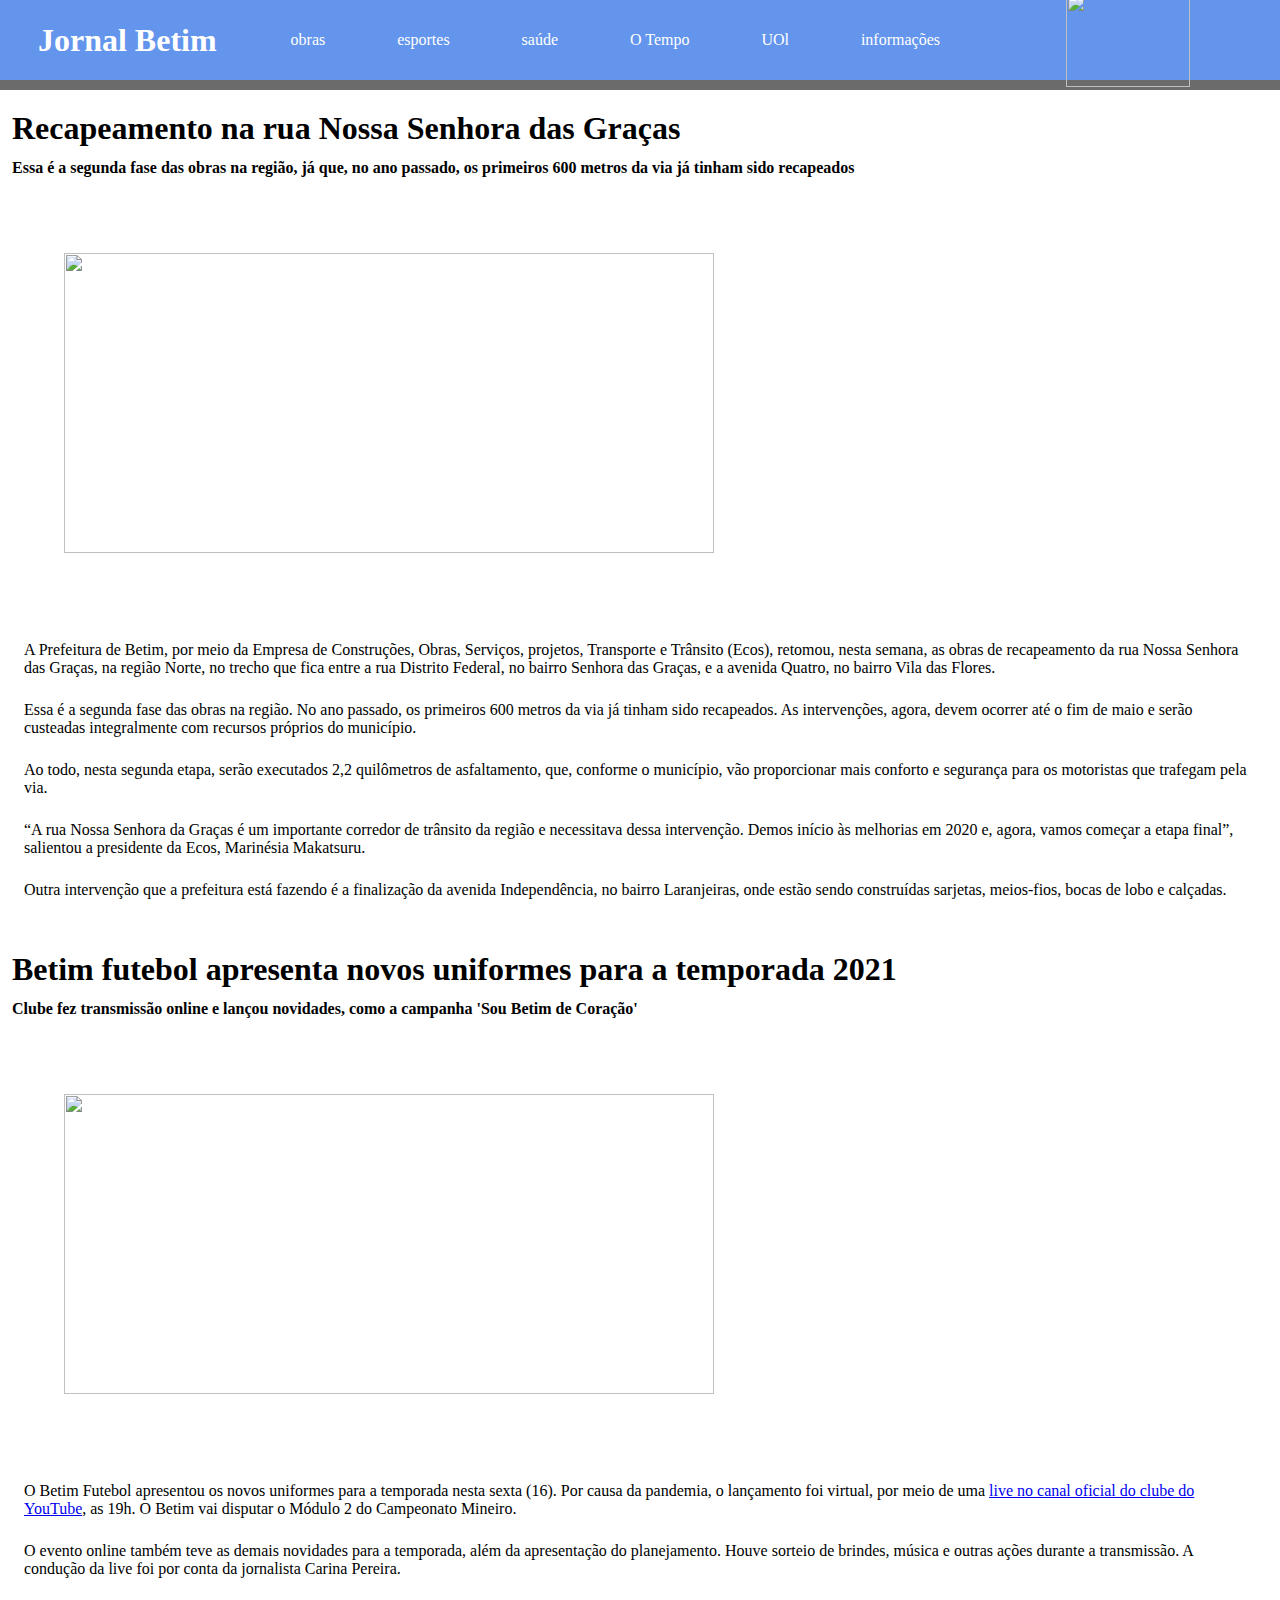
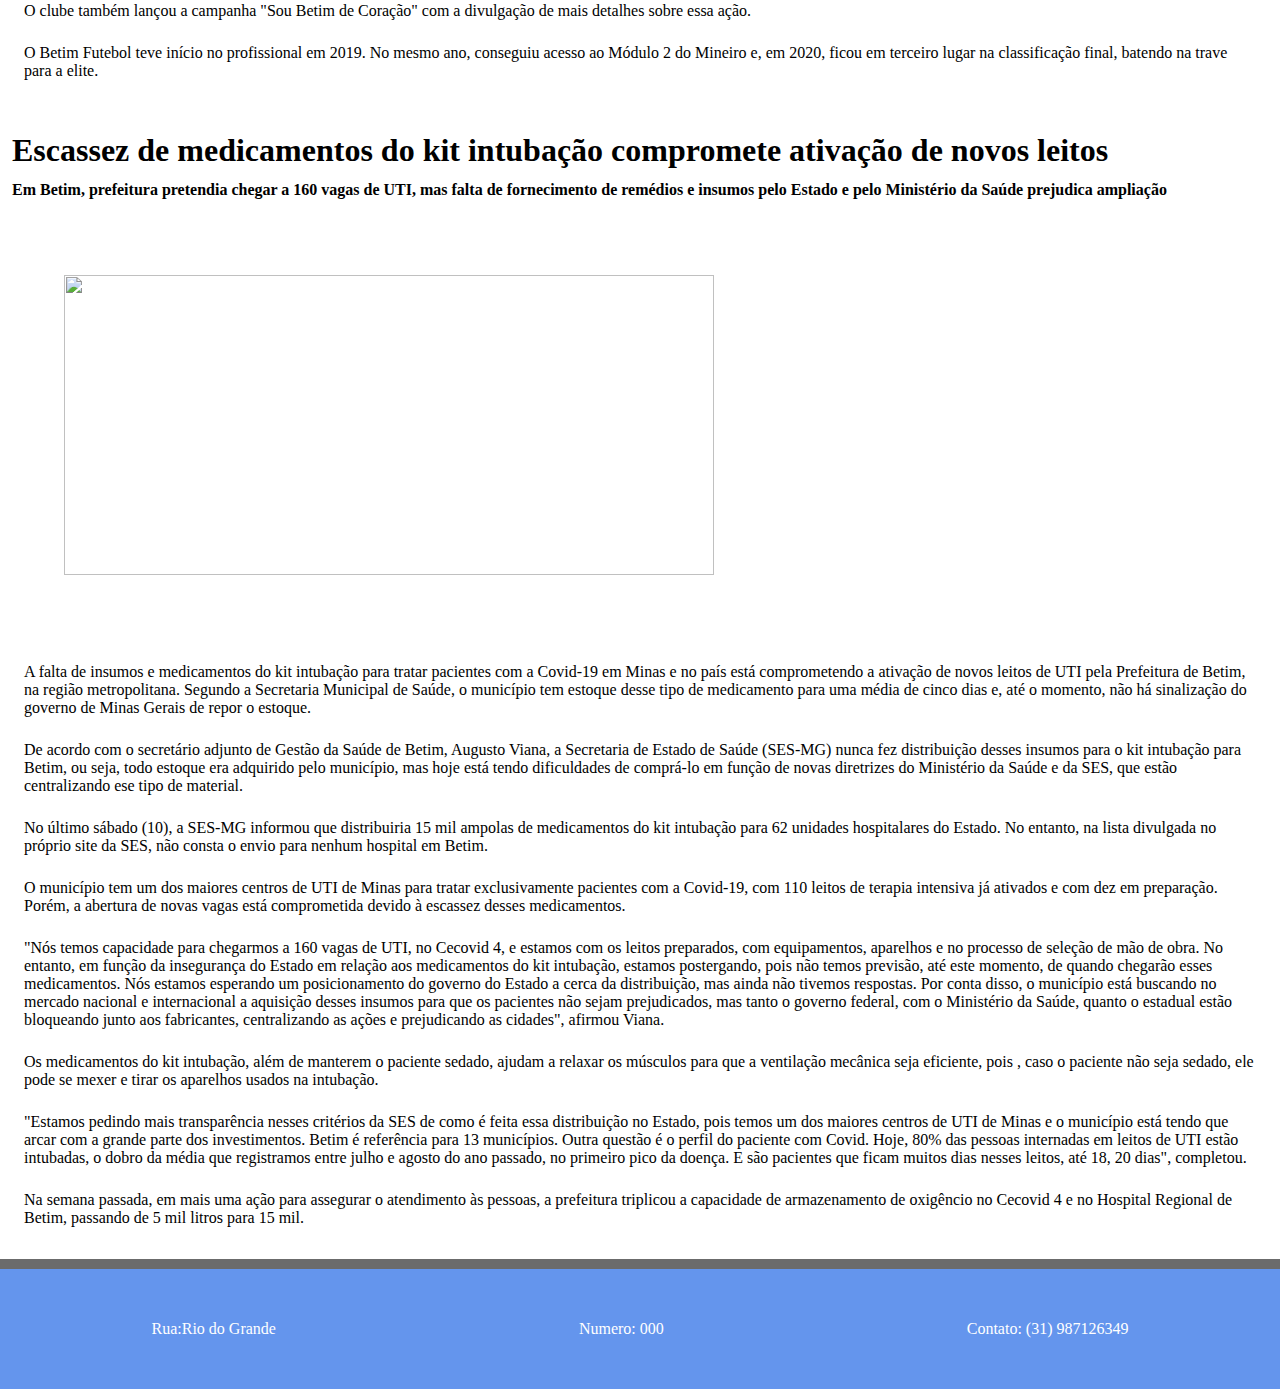
==== index.html @ 9a08782a "renomeie o arquivo" ====
<!DOCTYPE html>
<html>
    <head>
        <meta charset="utf-8">
        <title>Jornal</title>
        <link rel = "preconnect" href = "https://fonts.gstatic.com">
        
        <link rel="icon" href="../src/imagens/jornal.jpg">
        <link rel="stylesheet" href="./estilo.css"
    </head>
    
    <body>
        
        <div class="header">
          <!---cabeçalho da pagina-->
             <header>
                    <ul class="header-list">
                        <li>
                            <h1>Jornal Betim</h1>
                        </li> 
                       
                        <li>
                          <a href="#obra">obras</a>
                        </li>
                        <li>
                            <a href="#secaoesportes">esportes</a>
                        </li>
                        <li>
                            <a href="#secaosaude">saúde</a>
                        </li>
                        <li>
                            <a href="https://www.otempo.com.br/cidades/policia-procura-de-suspeito-de-tentar-assassinar-crianca-de-2-anos-em-betim-1.2477587">O Tempo</a>
                        </li>
                        <li>
                            <a href="https://economia.uol.com.br/noticias/estadao-conteudo/2021/04/14/fiat-confirma-10-dias-de-ferias-para-19-mil-trabalhadores-na-fabrica-de-betim.htm">UOl</a>
                        </li>
                        <li>
                            <a href="#informacoes">informações</a>
                        </li>
                        <img class="img-betim" src="./imagens/betim.png" 
                    </ul>
            </header>
        </div>

        <main>
            <section>
               <article>
                    <h1 id="obra">Recapeamento na rua Nossa Senhora das Graças</h1>
                    <h4>Essa é a segunda fase das obras na região, já que, no ano passado, os primeiros 600 metros da via já tinham sido recapeados</h4>
                    <img src="./imagens/recapeamento.jpeg"
                    <br> <p>A Prefeitura de Betim, por meio da Empresa de Construções, Obras, Serviços, projetos, Transporte e Trânsito (Ecos), retomou, nesta semana, as obras de recapeamento da rua Nossa Senhora das Graças, na região Norte, no trecho que fica entre a rua Distrito Federal, no bairro Senhora das Graças, e a avenida Quatro, no bairro Vila das Flores. </p>
                    <p>Essa é a segunda fase das obras na região. No ano passado, os primeiros 600 metros da via já tinham sido recapeados. As intervenções, agora, devem ocorrer até o fim de maio e serão custeadas integralmente com recursos próprios do município.</p>
                    <p>Ao todo, nesta segunda etapa, serão executados 2,2 quilômetros de asfaltamento, que, conforme o município, vão proporcionar mais conforto e segurança para os motoristas que trafegam pela via. </p>
                    <p>“A rua Nossa Senhora da Graças é um importante corredor de trânsito da região e necessitava dessa intervenção. Demos início às melhorias em 2020 e, agora, vamos começar a etapa final”, salientou a presidente da Ecos, Marinésia Makatsuru.</p>
                    <p>Outra intervenção que a prefeitura está fazendo é a finalização da avenida Independência, no bairro Laranjeiras, onde estão sendo construídas sarjetas, meios-fios, bocas de lobo e calçadas.</p>
                </article>
            </section>
            
            <section>
                <article>
                    <h1 id="secaoesportes"><strong>Betim futebol apresenta novos uniformes para a temporada 2021</strong></h1>
                    <h4>Clube fez transmissão online e lançou novidades, como a campanha 'Sou Betim de Coração'</h4>
                    <img src="../src/imagens/unifomes.jpg"
                    <br><p>O Betim Futebol apresentou os novos uniformes para a temporada nesta sexta (16). Por causa da pandemia, o lançamento foi virtual, por meio de uma <a href="https://www.youtube.com/watch?v=_2Jg7Zun4wU"> live no canal oficial do clube do YouTube</a>, as 19h. O Betim vai disputar o Módulo 2 do Campeonato Mineiro. </p>
                    <p>O evento online também teve as demais novidades para a temporada, além da apresentação do planejamento. Houve sorteio de brindes, música e outras ações durante a transmissão. A condução da live foi por conta da jornalista Carina Pereira. </p>
                    <p>O clube também lançou a campanha "Sou Betim de Coração" com a divulgação de mais detalhes sobre essa ação.</p>
                    <p>O Betim Futebol teve início no profissional em 2019. No mesmo ano, conseguiu acesso ao Módulo 2 do Mineiro e, em 2020, ficou em terceiro lugar na classificação final, batendo na trave para a elite.</p>
                </article>    
            </section>
            
            <section>
                <article>
                    <h1 id="secaosaude">Escassez de medicamentos do kit intubação compromete ativação de novos leitos</h1>
                    <h4>Em Betim, prefeitura pretendia chegar a 160 vagas de UTI, mas falta de fornecimento de remédios e insumos pelo Estado e pelo Ministério da Saúde prejudica ampliação</h4>
                    <img src="../src/imagens/intubacao.jpg"
                    <br> <p>A falta de insumos e medicamentos do kit intubação para tratar pacientes com a Covid-19 em Minas e no país está comprometendo a ativação de novos leitos de UTI pela Prefeitura de Betim, na região metropolitana. Segundo a Secretaria Municipal de Saúde, o município tem estoque desse tipo de medicamento para uma média de cinco dias e, até o momento, não há sinalização do governo de Minas Gerais de repor o estoque. </p>
                    <p>De acordo com o secretário adjunto de Gestão da Saúde de Betim, Augusto Viana, a Secretaria de Estado de Saúde (SES-MG) nunca fez distribuição desses insumos para o kit intubação para Betim, ou seja, todo estoque era adquirido pelo município, mas hoje está tendo dificuldades de comprá-lo em função de novas diretrizes do Ministério da Saúde e da SES, que estão centralizando ese tipo de material.</p>
                    <p>No último sábado (10), a SES-MG informou que distribuiria 15 mil ampolas de medicamentos do kit intubação para 62 unidades hospitalares do Estado. No entanto, na lista divulgada no próprio site da SES, não consta o envio para nenhum hospital em Betim.</p>
                    <p>O município tem um dos maiores centros de UTI de Minas para tratar exclusivamente pacientes com a Covid-19, com 110 leitos de terapia intensiva já ativados e com dez em preparação. Porém, a abertura de novas vagas está comprometida devido à escassez desses medicamentos. </p>
                    <p>"Nós temos capacidade para chegarmos a 160 vagas de UTI, no Cecovid 4, e estamos com os leitos preparados, com equipamentos, aparelhos e no processo de seleção de mão de obra. No entanto, em função da insegurança do Estado em relação aos medicamentos do kit intubação, estamos postergando, pois não temos previsão, até este momento, de quando chegarão esses medicamentos. Nós estamos esperando um posicionamento do governo do Estado a cerca da distribuição, mas ainda não tivemos respostas. Por conta disso, o município está buscando no mercado nacional e internacional a aquisição desses insumos para que os pacientes não sejam prejudicados, mas tanto o governo federal, com o Ministério da Saúde, quanto o estadual estão bloqueando junto aos fabricantes, centralizando as ações e prejudicando as cidades", afirmou Viana.</p>
                    <p>Os medicamentos do kit intubação, além de manterem o paciente sedado, ajudam a relaxar os músculos para que a ventilação mecânica seja eficiente, pois , caso o paciente não seja sedado, ele pode se mexer e tirar os aparelhos usados na intubação.</p>
                    <p>"Estamos pedindo mais transparência nesses critérios da SES de como é feita essa distribuição no Estado, pois temos um dos maiores centros de UTI de Minas e o município está tendo que arcar com a grande parte dos investimentos. Betim é referência para 13 municípios. Outra questão é o perfil do paciente com Covid. Hoje, 80% das pessoas internadas em leitos de UTI estão intubadas, o dobro da média que registramos entre julho e agosto do ano passado, no primeiro pico da doença. E são pacientes que ficam muitos dias nesses leitos, até 18, 20 dias", completou.</p>
                    <p>Na semana passada, em mais uma ação para assegurar o atendimento às pessoas, a prefeitura triplicou a capacidade de armazenamento de oxigêncio no Cecovid 4 e no Hospital Regional de Betim, passando de 5 mil litros para 15 mil. </p>
                </article>
                
            </section>
        </main>

        <footer class="footer">
            
            <p id="informacoes">Rua:Rio do Grande</p>
            <p>Numero: 000</p>
            <p>Contato: (31) 987126349</p>
            
        </footer>
</html>
---- estilo.css ----
body {
    margin: 0px;
}

h1 {
    margin: 12px;
}
h4{
    margin:12px;
}
p{
    margin: 24px;
}



main{

background-color: rgb(107, 107, 107);
padding-top: 10px;
padding-bottom: 10px;
}

section{

    background-color: rgb(255, 255, 255);
    padding-top: 8px;
    padding-bottom: 8px;
}

img{

    width:650px;
    height: 300px;
    margin: 64px;
}

ul.header-list{

    height: 80px;
    list-style: none;
    display: flex;
    flex-direction: row;
    justify-content: space-around;
    align-items: center;
    margin: 0px;
    padding: 0px;
}
header{

    background-color: rgb(100, 149, 237);
    width: 100%;
    height: 80px;
    color: white;
    display: block;
}

.header-list li a{

    text-decoration: none;
    color: inherit;
    height: 100%;
    padding: 10px;
}

.header-list li a:hover{

    background-color: rgb(124, 164, 238);
}

.img-betim{

    width: 124px;
    height: 94px;
    align-items: flex-start;
}

.footer{
    
    height: 120px;
    list-style: none;
    display: flex;
    flex-direction: row;
    justify-content: space-around;
    align-items: center;
    margin: 0px;
    padding: 0px;
    background-color: rgb(100, 149, 237);
    color: white;
  
}

a:visited{
    color: red;
}
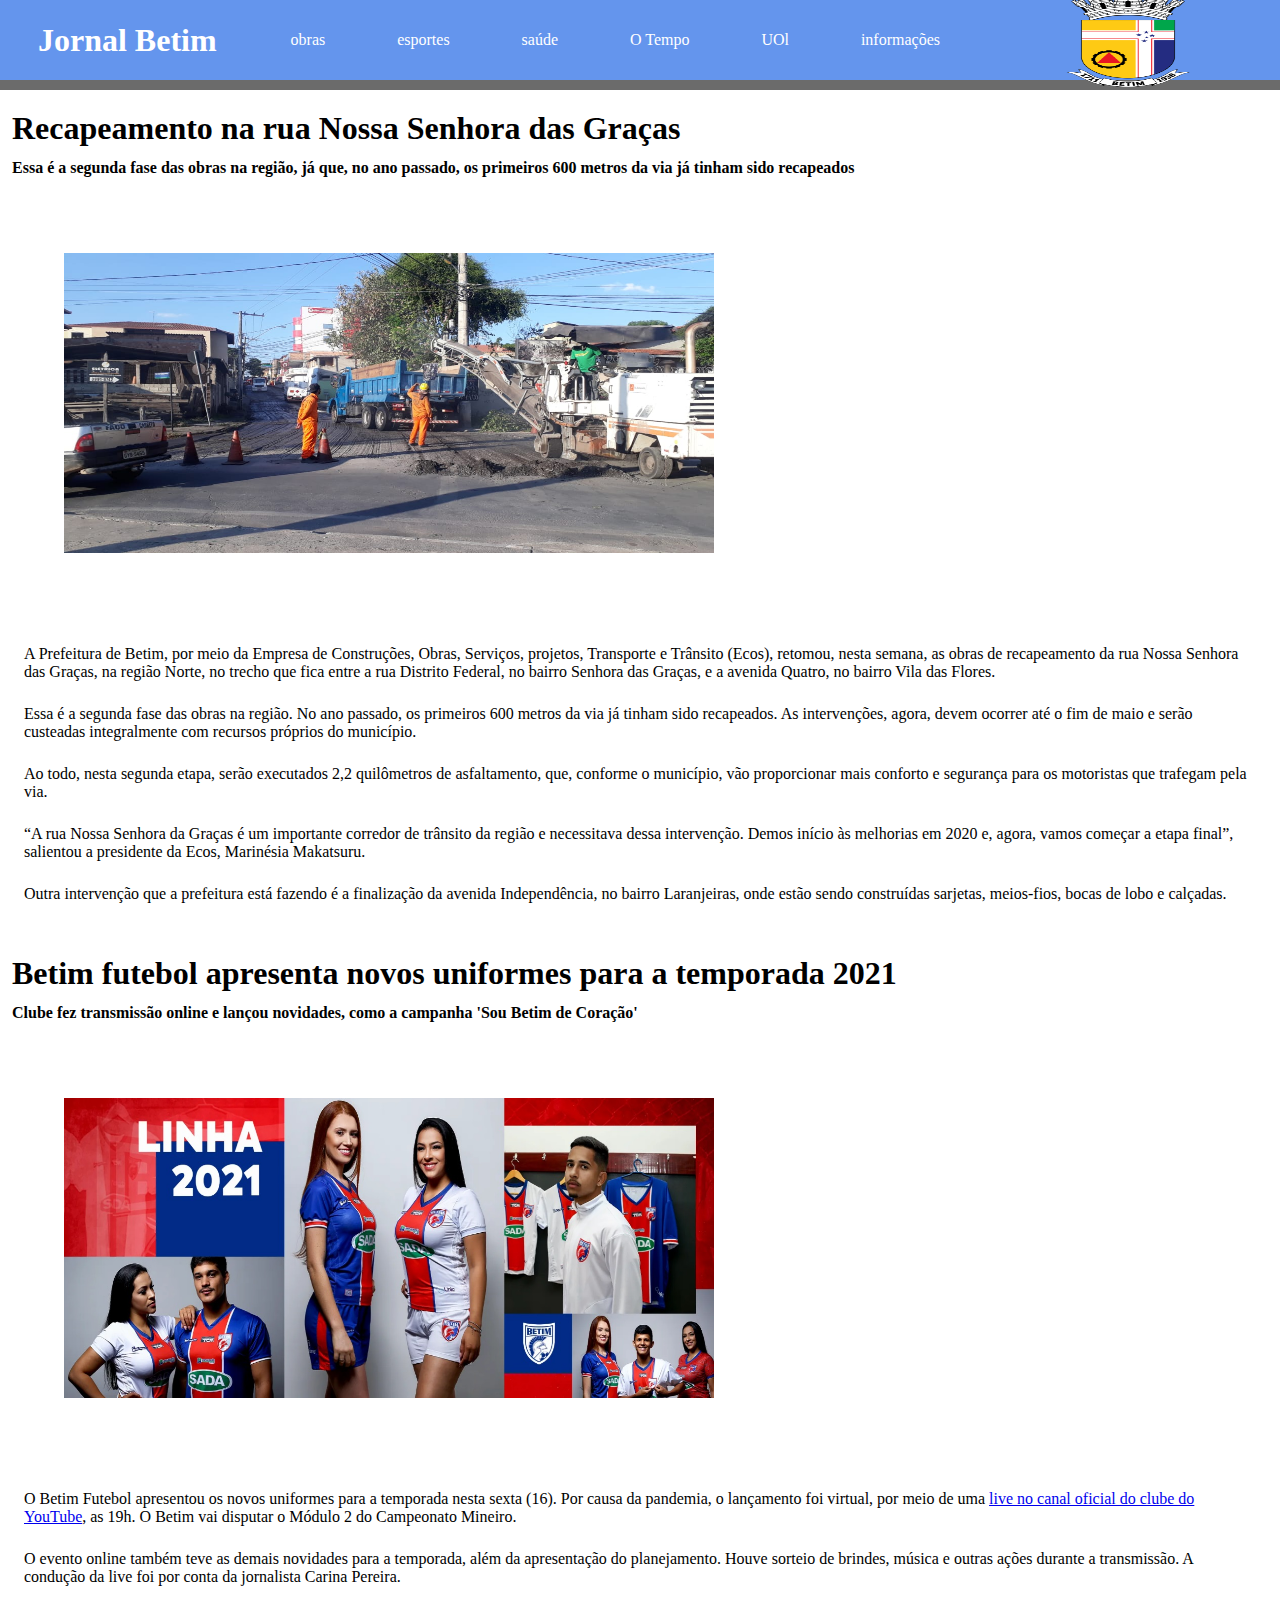
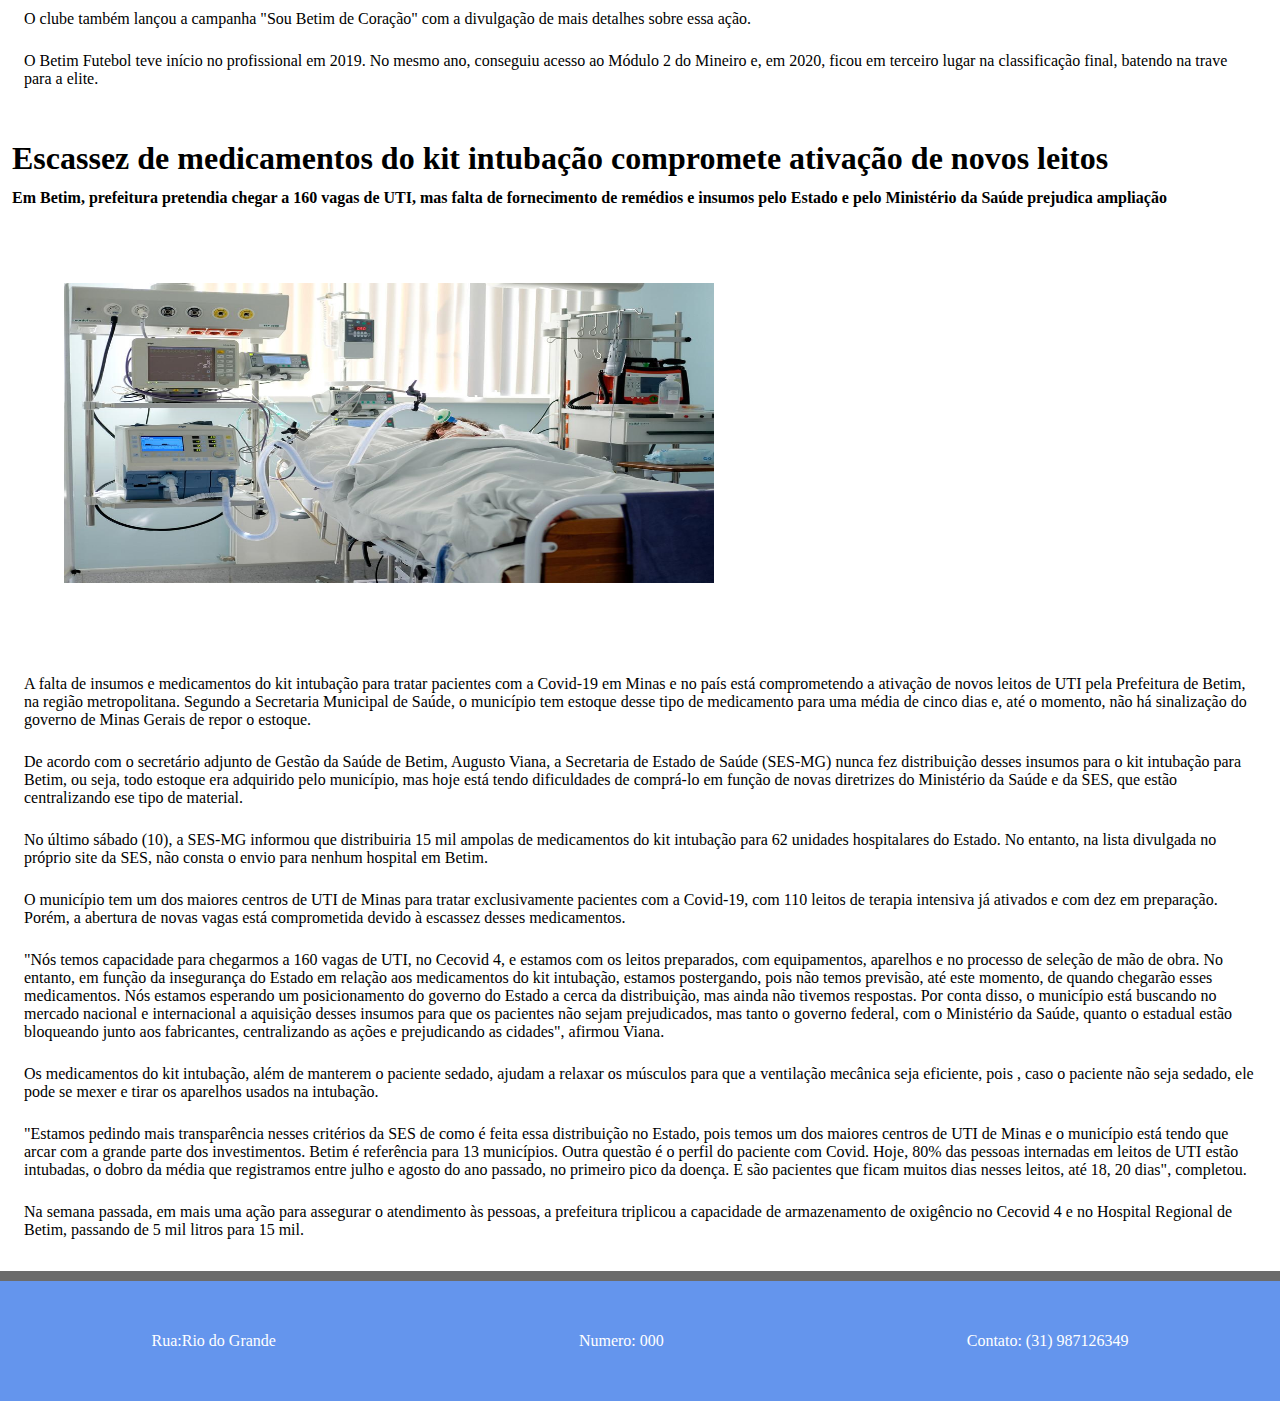
==== commit 01a3925f: "tirando os src das imagens" ====
--- a/index.html
+++ b/index.html
@@ -5,7 +5,7 @@
         <title>Jornal</title>
         <link rel = "preconnect" href = "https://fonts.gstatic.com">
         
-        <link rel="icon" href="../src/imagens/jornal.jpg">
+        <link rel="icon" href="../imagens/jornal.jpg">
         <link rel="stylesheet" href="./estilo.css"
     </head>
     
@@ -60,7 +60,7 @@
                 <article>
                     <h1 id="secaoesportes"><strong>Betim futebol apresenta novos uniformes para a temporada 2021</strong></h1>
                     <h4>Clube fez transmissão online e lançou novidades, como a campanha 'Sou Betim de Coração'</h4>
-                    <img src="../src/imagens/unifomes.jpg"
+                    <img src="../imagens/unifomes.jpg"
                     <br><p>O Betim Futebol apresentou os novos uniformes para a temporada nesta sexta (16). Por causa da pandemia, o lançamento foi virtual, por meio de uma <a href="https://www.youtube.com/watch?v=_2Jg7Zun4wU"> live no canal oficial do clube do YouTube</a>, as 19h. O Betim vai disputar o Módulo 2 do Campeonato Mineiro. </p>
                     <p>O evento online também teve as demais novidades para a temporada, além da apresentação do planejamento. Houve sorteio de brindes, música e outras ações durante a transmissão. A condução da live foi por conta da jornalista Carina Pereira. </p>
                     <p>O clube também lançou a campanha "Sou Betim de Coração" com a divulgação de mais detalhes sobre essa ação.</p>
@@ -72,7 +72,7 @@
                 <article>
                     <h1 id="secaosaude">Escassez de medicamentos do kit intubação compromete ativação de novos leitos</h1>
                     <h4>Em Betim, prefeitura pretendia chegar a 160 vagas de UTI, mas falta de fornecimento de remédios e insumos pelo Estado e pelo Ministério da Saúde prejudica ampliação</h4>
-                    <img src="../src/imagens/intubacao.jpg"
+                    <img src="../imagens/intubacao.jpg"
                     <br> <p>A falta de insumos e medicamentos do kit intubação para tratar pacientes com a Covid-19 em Minas e no país está comprometendo a ativação de novos leitos de UTI pela Prefeitura de Betim, na região metropolitana. Segundo a Secretaria Municipal de Saúde, o município tem estoque desse tipo de medicamento para uma média de cinco dias e, até o momento, não há sinalização do governo de Minas Gerais de repor o estoque. </p>
                     <p>De acordo com o secretário adjunto de Gestão da Saúde de Betim, Augusto Viana, a Secretaria de Estado de Saúde (SES-MG) nunca fez distribuição desses insumos para o kit intubação para Betim, ou seja, todo estoque era adquirido pelo município, mas hoje está tendo dificuldades de comprá-lo em função de novas diretrizes do Ministério da Saúde e da SES, que estão centralizando ese tipo de material.</p>
                     <p>No último sábado (10), a SES-MG informou que distribuiria 15 mil ampolas de medicamentos do kit intubação para 62 unidades hospitalares do Estado. No entanto, na lista divulgada no próprio site da SES, não consta o envio para nenhum hospital em Betim.</p>
